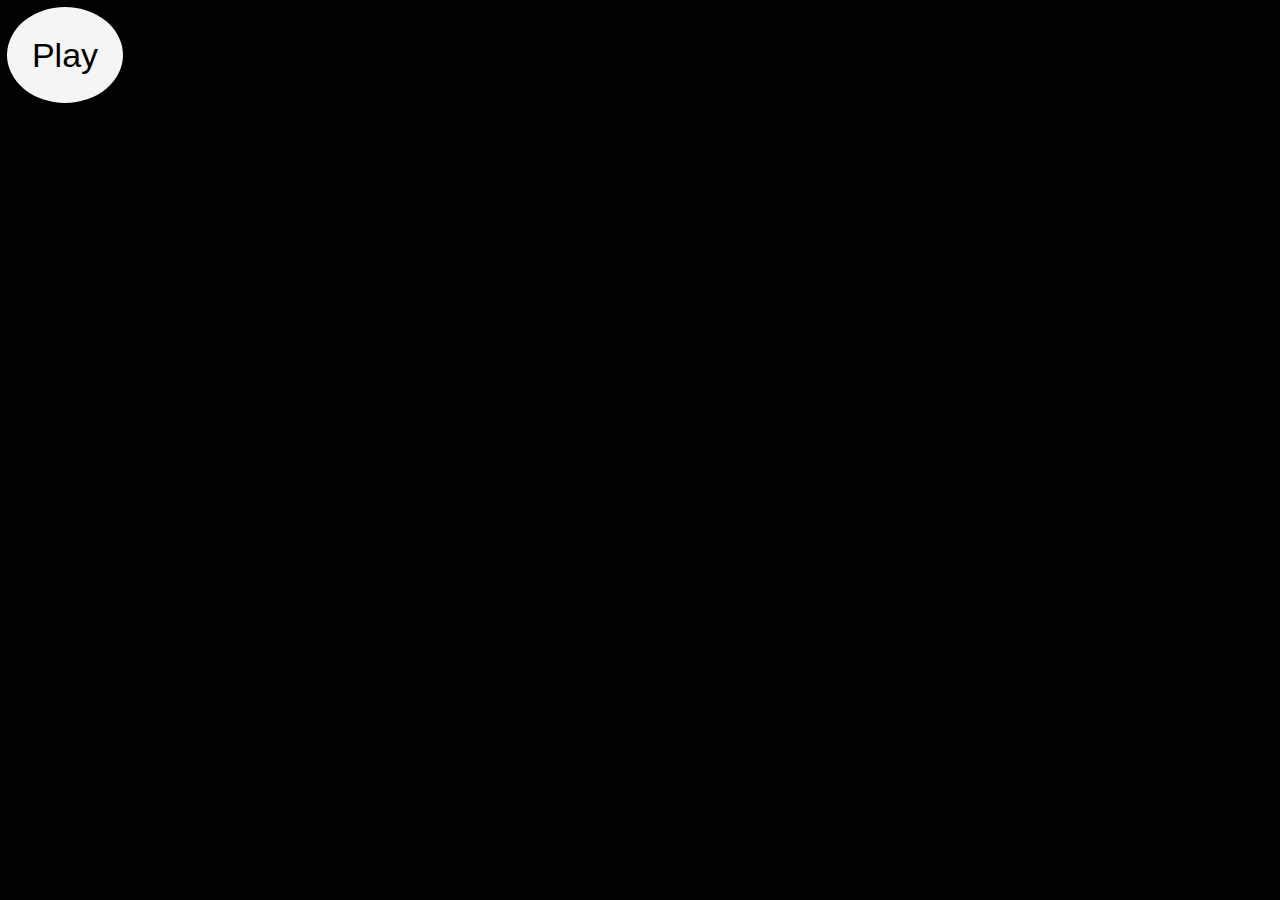
==== index.html @ 7c192380 "added heading, button background color, divs for letters guessed and hint" ====
<!DOCTYPE html>
<html lang="en">
<head>
    <meta charset="UTF-8">
    <meta name="viewport" content="width=device-width, initial-scale=1.0">
    <meta http-equiv="X-UA-Compatible" content="ie=edge">
    <title>Hangman</title>
    <!-- add favicon -->
    <!-- add reset.css and style.css -->
    <!-- refer to previous homework's comments, to apply to this and future assignments-->
    <link rel="stylesheet" href="./assets/css/reset.css">
    <link rel="stylesheet" href="./assets/css/style.css">
</head>
<body>
    <header>
    <button type="button" class="start" onclick="changeBackground('darkgray');">Play</button><br/>
    </header> 
    
    <div class="heading">
    <h1><u>Hangman</u></h1><br/>
    </div>
            
    
    
    <div class="hangmanImages">
        <div class="container">
            <div class="row1HintLetters">
                <div class="column3Hint">
                    <h2>Hint: </h2>
                </div>

                <div class="column4LettersGuessed">
                    <h2>Letters<br/> Guessed: </h2>
                </div>
            </div>
        </div>
    </div>

   
    <footer> </footer>
    <!-- link to javascript -->
    <script type="text/javascript" src="./assets/javascript/game.js"></script>

    
</body>
</html>
---- assets/css/style.css ----
body{
    background-color:black;
}

.heading{
    margin:100px 0px;
}

h1{
    color:black;
    font-size:50px;
    text-align:center;
}

h2{
    color:black;
    font-size:40px;

}
.start{
    color:black;
    background-color:whitesmoke;
    font-size:34px;
    border-radius:50%;
    height:100px;
    width:120px;
    border:2px solid black;;  
    margin:5px;
    float:left;
}

.start:active{
    color:transparent;
    background-color:transparent;
    border:none;
}

.column3Hint{
    float:left;
}

.column4LettersGuessed{
    float:right;
}

.row1HintLetters{
    margin:100px 300px;
}
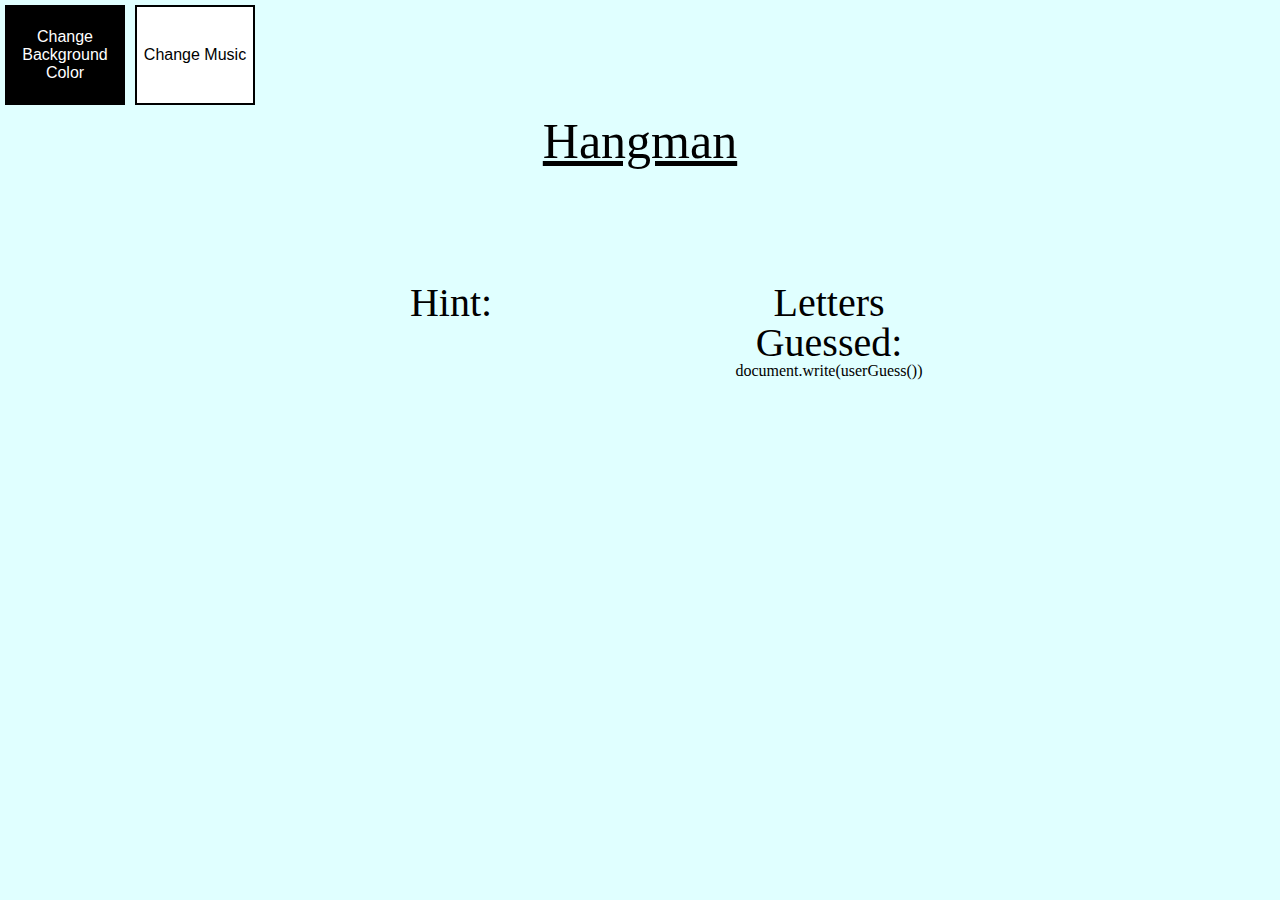
==== commit 81cad45e: "added prompt and messages, additional button" ====
--- a/index.html
+++ b/index.html
@@ -11,9 +11,17 @@
     <link rel="stylesheet" href="./assets/css/reset.css">
     <link rel="stylesheet" href="./assets/css/style.css">
 </head>
-<body>
+<body onload="userGuess();">
     <header>
-    <button type="button" class="start" onclick="changeBackground('darkgray');">Play</button><br/>
+        <div class="container">
+            <div class="row">
+                <div class="column">
+                    <button type="button" class="changeColor" onclick="changeBackground();">Change Background Color</button>
+
+                    <button type="button" class="changeMusic" onclick="changeMusic();">Change Music</button><br/>
+                </div>
+            </div>
+        </div>
     </header> 
     
     <div class="heading">
@@ -31,6 +39,7 @@
 
                 <div class="column4LettersGuessed">
                     <h2>Letters<br/> Guessed: </h2>
+                    document.write(userGuess())
                 </div>
             </div>
         </div>
--- a/assets/css/style.css
+++ b/assets/css/style.css
@@ -1,5 +1,5 @@
 body{
-    background-color:black;
+    background-color:lightcyan;
 }
 
 .heading{
@@ -15,13 +15,26 @@
 h2{
     color:black;
     font-size:40px;
+    
 
 }
-.start{
+.changeColor{
+    color:white;
+    background-color:black;
+    font-size:16px;
+   /* border-radius:50%;*/
+    height:100px;
+    width:120px;
+    border:2px solid black;;  
+    margin:5px;
+    float:left;
+}
+
+.changeMusic{
     color:black;
-    background-color:whitesmoke;
-    font-size:34px;
-    border-radius:50%;
+    background-color:white;
+    font-size:16px;
+   /* border-radius:50%;*/
     height:100px;
     width:120px;
     border:2px solid black;;  
@@ -37,10 +50,20 @@
 
 .column3Hint{
     float:left;
+    border: 1px solid transparent;
+    background-color:transparent;
+    width: 300px;
+    height:400px;
+    text-align:center;
 }
 
 .column4LettersGuessed{
     float:right;
+    border: 1px solid transparent;
+    background-color:transparent;
+    width:300px;
+    height:400px;
+    text-align:center;
 }
 
 .row1HintLetters{
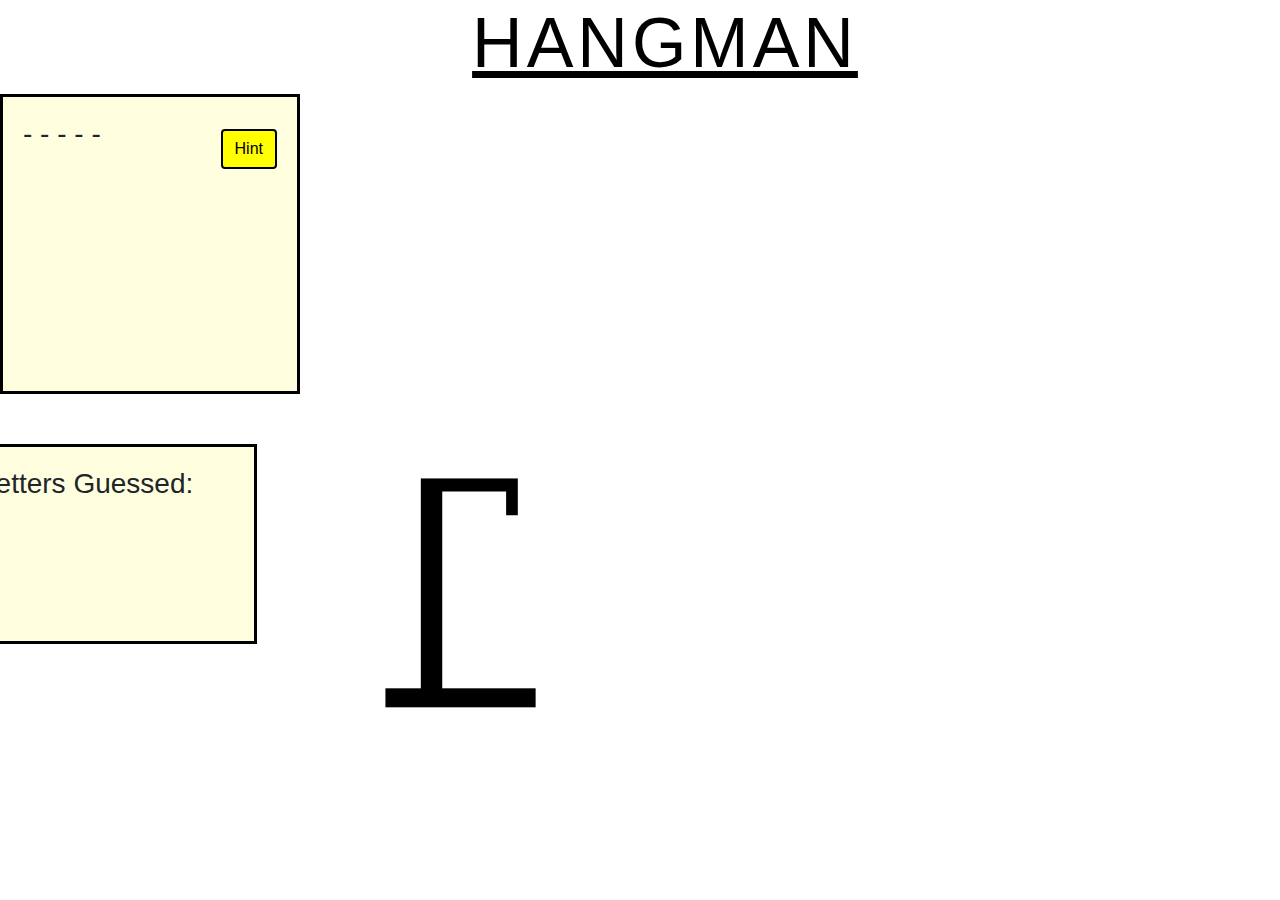
==== commit 154e2035: "changed game to new appearance" ====
--- a/index.html
+++ b/index.html
@@ -1,55 +1,65 @@
-<!DOCTYPE html>
+<!DOCTYPE>
 <html lang="en">
 <head>
-    <meta charset="UTF-8">
-    <meta name="viewport" content="width=device-width, initial-scale=1.0">
-    <meta http-equiv="X-UA-Compatible" content="ie=edge">
-    <title>Hangman</title>
-    <!-- add favicon -->
-    <!-- add reset.css and style.css -->
-    <!-- refer to previous homework's comments, to apply to this and future assignments-->
-    <link rel="stylesheet" href="./assets/css/reset.css">
-    <link rel="stylesheet" href="./assets/css/style.css">
+    <meta charset="utf-8">
+    <link rel="stylesheet" href="https://maxcdn.bootstrapcdn.com/bootstrap/4.0.0/css/bootstrap.min.css" integrity="sha384-Gn5384xqQ1aoWXA+058RXPxPg6fy4IWvTNh0E263XmFcJlSAwiGgFAW/dAiS6JXm" crossorigin="anonymous">
+    <link rel="stylesheet" href="assets/css/style.css">
 </head>
-<body onload="userGuess();">
-    <header>
-        <div class="container">
-            <div class="row">
-                <div class="column">
-                    <button type="button" class="changeColor" onclick="changeBackground();">Change Background Color</button>
 
-                    <button type="button" class="changeMusic" onclick="changeMusic();">Change Music</button><br/>
+<body>
+    <div class="gameTitle"><h1>HANGMAN</h1>
+    </div>
+
+    <!-----------change the font for h1---------------- -->
+
+
+
+    <!-- ------------------hangman images and letters guessed---------------->
+
+
+    <div class="card" style="width: 18rem;">
+        <div class="card-body" id="answerSection">
+            <h3 class="correctAnswer">- - - - - </h3>
+            <button href="#" class="btn btn-primary" id="button" onclick="function hint();">Hint</button>
+        </div>
+    </div>
+    
+    <div class="container">
+        <div class="row">
+            <div class="col-sm-3">
+                <div class="card" style="width: 18rem;">
+                    <div class="card-body" id="lettersGuessed">
+                        <h3>Letters Guessed: </h3>
+                    </div>
                 </div>
             </div>
-        </div>
-    </header> 
-    
-    <div class="heading">
-    <h1><u>Hangman</u></h1><br/>
-    </div>
-            
-    
-    
-    <div class="hangmanImages">
-        <div class="container">
-            <div class="row1HintLetters">
-                <div class="column3Hint">
-                    <h2>Hint: </h2>
-                </div>
-
-                <div class="column4LettersGuessed">
-                    <h2>Letters<br/> Guessed: </h2>
-                    document.write(userGuess())
+        
+            <div class="col-sm-4">
+                <div class=hangmanImage>
+                    <img src="assets/images/Hangman-1.png" alt="image 1 of 7 of hangman" class="hangman">
                 </div>
             </div>
         </div>
     </div>
+    
+          
+    
+    <!-- <div class="container">
+        <div class="row">
+            <div class="col-sm-3" id="hangmanImage">
+                <div> <img src="assets/images/Hangman-1.png"></div>
+            </div>
+        </div>
+            <div class="col-sm-3" id="lettersGuessed">
+                <div class="letters">Letters Guessed:</div>
+            </div>
+    </div> -->
+    
+        <script src="assets/javascript/game.js"></script>
+        <script src="https://code.jquery.com/jquery-3.2.1.slim.min.js" integrity="sha384-KJ3o2DKtIkvYIK3UENzmM7KCkRr/rE9/Qpg6aAZGJwFDMVNA/GpGFF93hXpG5KkN" crossorigin="anonymous"></script>
+        <script src="https://cdnjs.cloudflare.com/ajax/libs/popper.js/1.12.9/umd/popper.min.js" integrity="sha384-ApNbgh9B+Y1QKtv3Rn7W3mgPxhU9K/ScQsAP7hUibX39j7fakFPskvXusvfa0b4Q" crossorigin="anonymous"></script>
+        <script src="https://maxcdn.bootstrapcdn.com/bootstrap/4.0.0/js/bootstrap.min.js" integrity="sha384-JZR6Spejh4U02d8jOt6vLEHfe/JQGiRRSQQxSfFWpi1MquVdAyjUar5+76PVCmYl" crossorigin="anonymous"></script>
+</body>
 
-   
-    <footer> </footer>
-    <!-- link to javascript -->
-    <script type="text/javascript" src="./assets/javascript/game.js"></script>
 
-    
-</body>
 </html>--- a/assets/css/style.css
+++ b/assets/css/style.css
@@ -1,71 +1,65 @@
-body{
-    background-color:lightcyan;
+#answerSection{
+    border:3px solid black;
+    background-color:lightyellow;
+    height:300px;
+    width:300px;
+    margin-bottom:50px;
 }
 
-.heading{
-    margin:100px 0px;
+body{
+    background-image:url("assets/images/haunted_house.jpg");
+    background-repeat:no-repeat;
+    background-position:right;
 }
 
-h1{
+#button{
+    float:right;
     color:black;
-    font-size:50px;
-    text-align:center;
+    background-color:yellow;
+    border:2px solid black;
+    margin-top:-30px;
 }
 
-h2{
-    color:black;
-    font-size:40px;
-    
-
-}
-.changeColor{
-    color:white;
-    background-color:black;
-    font-size:16px;
-   /* border-radius:50%;*/
-    height:100px;
-    width:120px;
-    border:2px solid black;;  
-    margin:5px;
-    float:left;
-}
-
-.changeMusic{
-    color:black;
-    background-color:white;
-    font-size:16px;
-   /* border-radius:50%;*/
-    height:100px;
-    width:120px;
-    border:2px solid black;;  
-    margin:5px;
-    float:left;
-}
-
-.start:active{
-    color:transparent;
-    background-color:transparent;
+.card{
     border:none;
 }
 
-.column3Hint{
-    float:left;
-    border: 1px solid transparent;
-    background-color:transparent;
-    width: 300px;
-    height:400px;
-    text-align:center;
+.gameTitle{
+    border:1px solid transparent;
+    padding-left:50px;
+    font-weight:bold;
+    color:black;
+    font-size:40px;
 }
 
-.column4LettersGuessed{
-    float:right;
-    border: 1px solid transparent;
-    background-color:transparent;
-    width:300px;
-    height:400px;
+.h1, h1{
+    font-size:70px;
+    font-family:"Comic Sans MS", cursive, sans-serif;
+    letter-spacing:4px;
     text-align:center;
+    text-decoration:underline;
 }
 
-.row1HintLetters{
-    margin:100px 300px;
+#hangman{
+    height:300px;
 }
+
+img{
+    height: 300px;
+}
+
+#lettersGuessed{
+    height:200px;
+    width:300px;
+    border:3px solid black;
+    background-color:lightyellow;
+    margin-left:-128px;
+}
+
+.letters{
+    font-weight:bold;
+    font-size:24px;
+    color:black;
+}
+
+
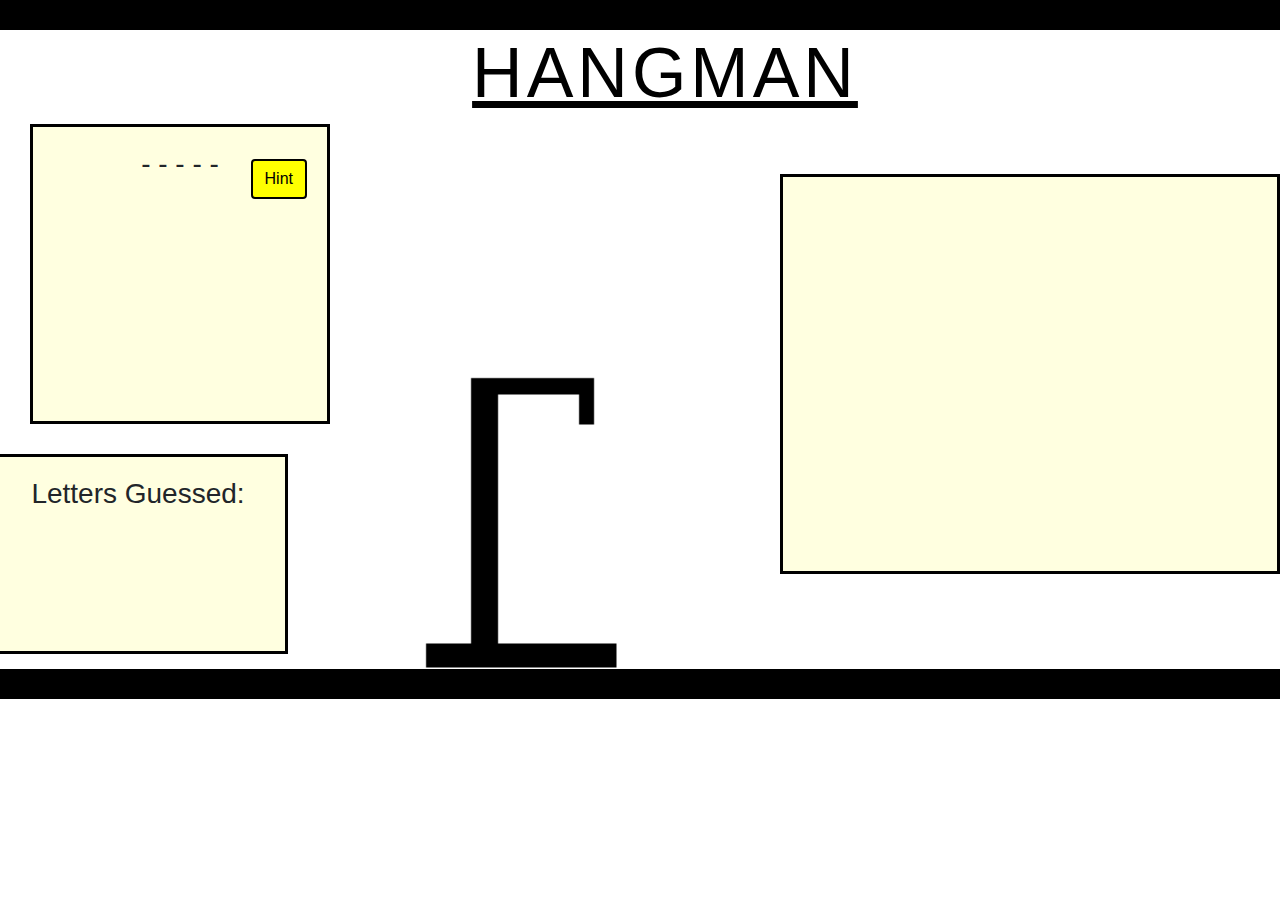
==== commit 579f470a: "changed images, hint button" ====
--- a/index.html
+++ b/index.html
@@ -7,6 +7,7 @@
 </head>
 
 <body>
+    <header></header>
     <div class="gameTitle"><h1>HANGMAN</h1>
     </div>
 
@@ -39,6 +40,12 @@
                     <img src="assets/images/Hangman-1.png" alt="image 1 of 7 of hangman" class="hangman">
                 </div>
             </div>
+
+            <div class="col-sm-5">
+                <div class=pictureFrame>
+                    <!--picture-->
+                </div>
+            </div>
         </div>
     </div>
     
@@ -59,6 +66,7 @@
         <script src="https://code.jquery.com/jquery-3.2.1.slim.min.js" integrity="sha384-KJ3o2DKtIkvYIK3UENzmM7KCkRr/rE9/Qpg6aAZGJwFDMVNA/GpGFF93hXpG5KkN" crossorigin="anonymous"></script>
         <script src="https://cdnjs.cloudflare.com/ajax/libs/popper.js/1.12.9/umd/popper.min.js" integrity="sha384-ApNbgh9B+Y1QKtv3Rn7W3mgPxhU9K/ScQsAP7hUibX39j7fakFPskvXusvfa0b4Q" crossorigin="anonymous"></script>
         <script src="https://maxcdn.bootstrapcdn.com/bootstrap/4.0.0/js/bootstrap.min.js" integrity="sha384-JZR6Spejh4U02d8jOt6vLEHfe/JQGiRRSQQxSfFWpi1MquVdAyjUar5+76PVCmYl" crossorigin="anonymous"></script>
+<footer></footer>
 </body>
 
 
--- a/assets/css/style.css
+++ b/assets/css/style.css
@@ -4,6 +4,7 @@
     height:300px;
     width:300px;
     margin-bottom:50px;
+    margin-left:30px;
 }
 
 body{
@@ -24,6 +25,13 @@
     border:none;
 }
 
+footer{
+    border:1px solid black;
+    width:100%;
+    height:30px;
+    background-color:black;
+}
+
 .gameTitle{
     border:1px solid transparent;
     padding-left:50px;
@@ -40,12 +48,20 @@
     text-decoration:underline;
 }
 
-#hangman{
-    height:300px;
+h3{
+    text-align:center;
 }
 
+header{
+    border: 1px solid black;
+    background-color:black;
+    width:100%;
+    height:30px;
+}
 img{
     height: 300px;
+    margin-top:-105px;
+    margin-left:50px;
 }
 
 #lettersGuessed{
@@ -53,7 +69,8 @@
     width:300px;
     border:3px solid black;
     background-color:lightyellow;
-    margin-left:-128px;
+    margin-left:-97px;
+    margin-top:-20px;
 }
 
 .letters{
@@ -62,4 +79,14 @@
     color:black;
 }
 
+.pictureFrame{
+    border:3px solid black;
+    background-color:lightyellow;
+    height:400px;
+    width:500px;
+    margin-top:-300px;
+    margin-right:-30px;
+    margin-left:30px;
+}
 
+
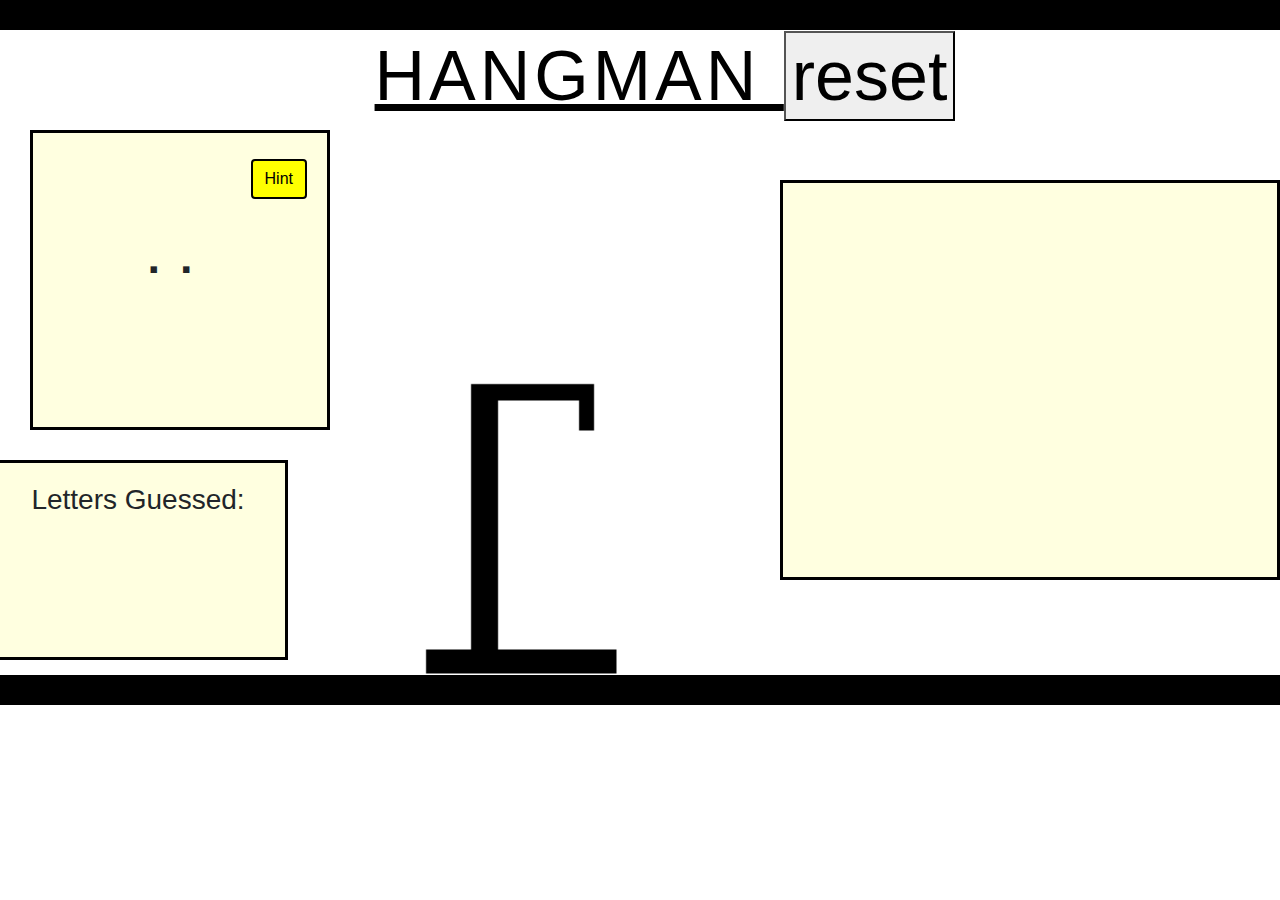
==== commit 5f733465: "DOM and function for random word from array" ====
--- a/index.html
+++ b/index.html
@@ -8,7 +8,7 @@
 
 <body>
     <header></header>
-    <div class="gameTitle"><h1>HANGMAN</h1>
+    <div class="gameTitle"><h1>HANGMAN <button onclick="randomWord();">reset</button></h1>
     </div>
 
     <!-----------change the font for h1---------------- -->
@@ -20,7 +20,8 @@
 
     <div class="card" style="width: 18rem;">
         <div class="card-body" id="answerSection">
-            <h3 class="correctAnswer">- - - - - </h3>
+            <h3> </h3>
+            <p id="correctAnswer">..</p>
             <button href="#" class="btn btn-primary" id="button" onclick="function hint();">Hint</button>
         </div>
     </div>
--- a/assets/css/style.css
+++ b/assets/css/style.css
@@ -14,15 +14,26 @@
 }
 
 #button{
+    border:1px solid transparent;
+    margin-top:-50px;
     float:right;
     color:black;
     background-color:yellow;
     border:2px solid black;
-    margin-top:-30px;
+    margin-top:-150px;
 }
 
 .card{
     border:none;
+}
+
+#correctAnswer{
+    border:1px solid transparent;
+    margin-top:70px;
+    font-weight:bold;
+    font-size:45px;
+    letter-spacing:20px;
+    text-align:center;
 }
 
 footer{
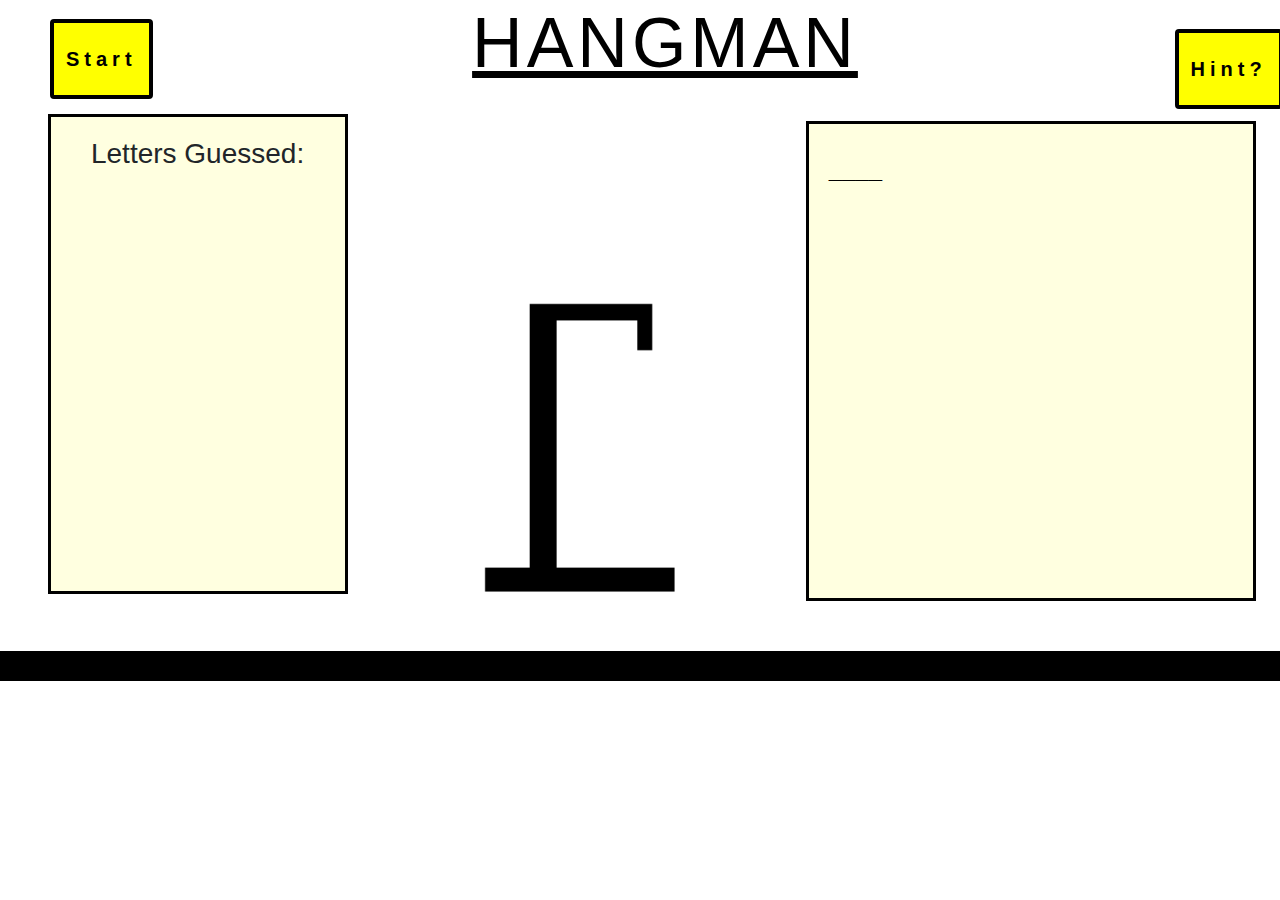
==== commit c13d9103: "working on blanks generator" ====
--- a/index.html
+++ b/index.html
@@ -1,14 +1,17 @@
 <!DOCTYPE>
 <html lang="en">
 <head>
-    <meta charset="utf-8">
+    <meta charset="UTF-8">
     <link rel="stylesheet" href="https://maxcdn.bootstrapcdn.com/bootstrap/4.0.0/css/bootstrap.min.css" integrity="sha384-Gn5384xqQ1aoWXA+058RXPxPg6fy4IWvTNh0E263XmFcJlSAwiGgFAW/dAiS6JXm" crossorigin="anonymous">
     <link rel="stylesheet" href="assets/css/style.css">
 </head>
 
 <body>
-    <header></header>
-    <div class="gameTitle"><h1>HANGMAN <button onclick="randomWord();">reset</button></h1>
+    <div class="gameTitle">
+        <h1>HANGMAN</h1>
+    </div>
+    <div class="reset button"> 
+    <button type="button" class="btn btn-secondary" id="button2" onclick="randomWord()"  onkeyup="recordGuess();">Start</button>
     </div>
 
     <!-----------change the font for h1---------------- -->
@@ -18,13 +21,7 @@
     <!-- ------------------hangman images and letters guessed---------------->
 
 
-    <div class="card" style="width: 18rem;">
-        <div class="card-body" id="answerSection">
-            <h3> </h3>
-            <p id="correctAnswer">..</p>
-            <button href="#" class="btn btn-primary" id="button" onclick="function hint();">Hint</button>
-        </div>
-    </div>
+    
     
     <div class="container">
         <div class="row">
@@ -32,6 +29,9 @@
                 <div class="card" style="width: 18rem;">
                     <div class="card-body" id="lettersGuessed">
                         <h3>Letters Guessed: </h3>
+                        <div id="userGuess">
+
+                        </div>
                     </div>
                 </div>
             </div>
@@ -43,9 +43,14 @@
             </div>
 
             <div class="col-sm-5">
-                <div class=pictureFrame>
-                    <!--picture-->
-                </div>
+                    <div class="card">
+                            <div class="card-body" id="answerSection">
+                                <h3> </h3>
+                                <p id="correctAnswer">____
+                                </p>
+                                <button type="button" class="btn btn-secondary" id="button" onclick="function hint();">Hint?</button><br/>
+                            </div>
+                        </div>
             </div>
         </div>
     </div>
--- a/assets/css/style.css
+++ b/assets/css/style.css
@@ -1,26 +1,48 @@
 #answerSection{
     border:3px solid black;
     background-color:lightyellow;
-    height:300px;
-    width:300px;
+    height:480px;
+    width:450px;
     margin-bottom:50px;
     margin-left:30px;
+    margin-top:27px;
 }
 
 body{
-    background-image:url("assets/images/haunted_house.jpg");
     background-repeat:no-repeat;
     background-position:right;
 }
 
 #button{
-    border:1px solid transparent;
-    margin-top:-50px;
+    margin-right:-50px;
     float:right;
+    margin-top:-175px;
     color:black;
     background-color:yellow;
-    border:2px solid black;
-    margin-top:-150px;
+    border:4px solid black;
+    outline:none;
+    font-weight:bold;
+    font-size:20px;
+    text-align:center;
+    height:80px;
+    letter-spacing:5px;
+
+    
+}
+
+#button2{
+    margin-top:-75px;
+    margin-left:50px;
+    float:left;
+    color:black;
+    background-color:yellow;
+    border:4px solid black;
+    outline:none;
+    font-weight:bold;
+    font-size:20px;
+    text-align:center;
+    height:80px;
+    letter-spacing:5px;
 }
 
 .card{
@@ -28,12 +50,13 @@
 }
 
 #correctAnswer{
-    border:1px solid transparent;
+    /* border:1px solid transparent;
     margin-top:70px;
     font-weight:bold;
     font-size:45px;
     letter-spacing:20px;
-    text-align:center;
+    text-align:center; */
+    
 }
 
 footer{
@@ -70,34 +93,57 @@
     height:30px;
 }
 img{
+    border:1px solid transparent;
+    
     height: 300px;
-    margin-top:-105px;
+    margin-top:200px;
     margin-left:50px;
 }
 
+input{
+    outline:none;
+}
+
 #lettersGuessed{
-    height:200px;
+    height:480px;
     width:300px;
     border:3px solid black;
     background-color:lightyellow;
-    margin-left:-97px;
-    margin-top:-20px;
+    margin-left:-120px;
+    margin-top:20px;
 }
 
-.letters{
+.lettersTyped{
+    background:lightyellow;
+    border:1px solid transparent;
+    border-color:lightyellow;
+    height:130px;
+    width:250px;
+    padding:0px;
+    letter-spacing:15px;
+    font-size:30px;
+    text-decoration-color:darkgray;
+    font-weight:bold;
+    word-wrap: break-word;
+}
+
+.letters, p{
     font-weight:bold;
     font-size:24px;
     color:black;
 }
 
-.pictureFrame{
-    border:3px solid black;
-    background-color:lightyellow;
-    height:400px;
-    width:500px;
-    margin-top:-300px;
-    margin-right:-30px;
-    margin-left:30px;
-}
+
+/* textarea{
+    
+        border: none;
+        overflow: auto;
+        outline: none;
+    
+        -webkit-box-shadow: none;
+        -moz-box-shadow: none;
+        box-shadow: none;
+    } */
 
 
+
